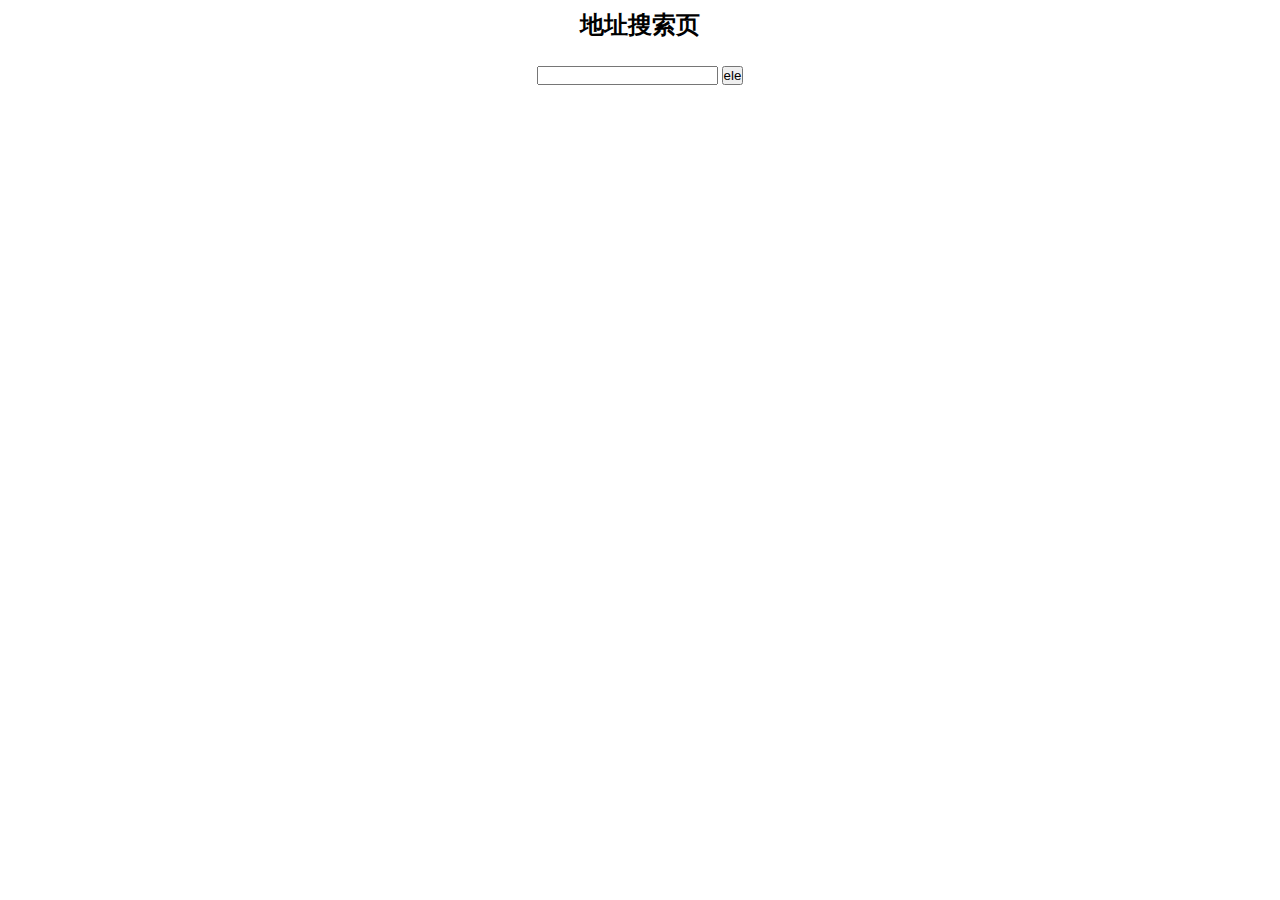
==== mobile_project/index.html @ c8bb9cdb "new" ====
<!DOCTYPE html PUBLIC "-//W3C//DTD XHTML 1.0 Transitional//EN" "http://www.w3.org/TR/xhtml1/DTD/xhtml1-transitional.dtd">
<html xmlns="http://www.w3.org/1999/xhtml" xml:lang="en">
<head>
	<meta http-equiv="Content-Type" content="text/html;charset=UTF-8">
	<title>ele</title>
	<meta name="viewport" content="width=device-width, user-scalable=no, initial-scale=1.0, maximum-scale=1.0, minimum-scale=1.0" />
	<!-- <script src="rem.js"></script> -->
	<link rel="stylesheet" type="text/css" href="style.css">
</head>
<body>
	<div class="menu" id="address">
		<h2>地址搜索页</h2>
		<input type="text" id="input_address"/>
		<button id='address_search'>ele</button>
		<ul id="address_list"></ul>
	</div>
	<div class="menu" id="rlist"><a href="#detail">商家列表页</a></div>
	<div class="menu" id="detail"><a href="#search">食物详情页</a></div>
	<div class="menu" id="search"><a href="#address">商家搜索页</a></div>
	<script src="zepto.js"></script>
	<script src="module/addressModule.js"></script>
	<script src="module/searchModule.js"></script>
	<script src="module/rlistModule.js"></script>
	<script src="module/detailModule.js"></script>
	<script src="index.js"></script>
</body>
</html>
---- mobile_project/style.css ----
* {
	margin: 0;
	padding: 0;
}
html,body {
	height: 100%;
	overflow: scroll;
}
.menu {
	height: 100%;
	line-height: 50px;
	font-size: 16px;
	font-weight: bold;
	#color: white;
	text-align: center;
	display: none;
}
.menu a {
	color: white;
}
#address {
	#background: black;
}

#rlist {
	background: orange;
}
#search {
	background: blue;
}
#detail {
	background: red;
}
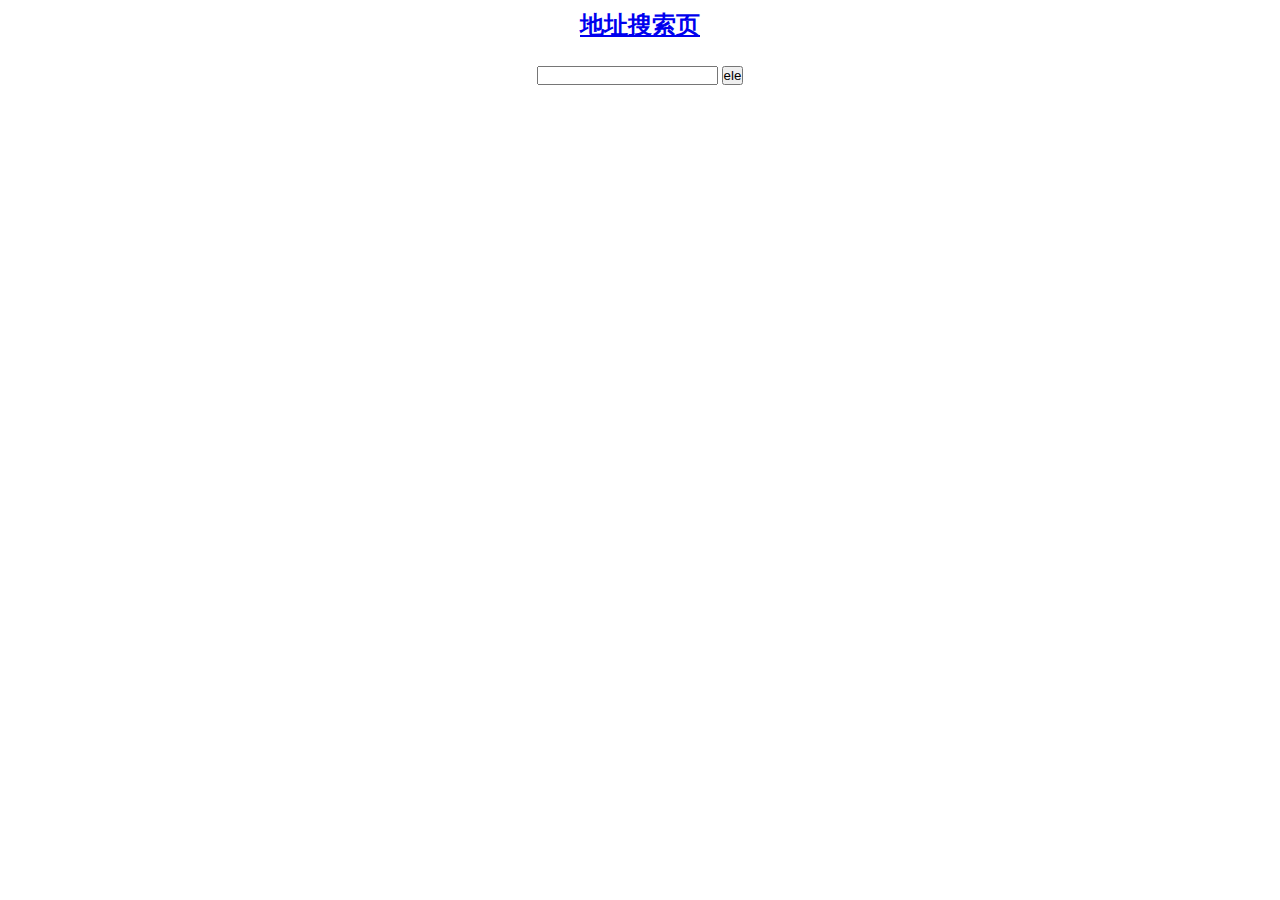
==== commit c8445f05: "rlist" ====
--- a/mobile_project/index.html
+++ b/mobile_project/index.html
@@ -9,12 +9,15 @@
 </head>
 <body>
 	<div class="menu" id="address">
-		<h2>地址搜索页</h2>
+		<h2><a href="#rlist">地址搜索页</a></h2>
 		<input type="text" id="input_address"/>
 		<button id='address_search'>ele</button>
 		<ul id="address_list"></ul>
 	</div>
-	<div class="menu" id="rlist"><a href="#detail">商家列表页</a></div>
+	<div class="menu" id="rlist">
+		商家列表页
+		<ul id="sellerList"></ul>	
+	</div>
 	<div class="menu" id="detail"><a href="#search">食物详情页</a></div>
 	<div class="menu" id="search"><a href="#address">商家搜索页</a></div>
 	<script src="zepto.js"></script>
--- a/mobile_project/style.css
+++ b/mobile_project/style.css
@@ -11,19 +11,20 @@
 	line-height: 50px;
 	font-size: 16px;
 	font-weight: bold;
-	#color: white;
+	/*color: white;*/
 	text-align: center;
 	display: none;
 }
 .menu a {
-	color: white;
+	/*color: white;*/
 }
 #address {
-	#background: black;
+	/*background: black;*/
 }
 
 #rlist {
 	background: orange;
+	height: auto;
 }
 #search {
 	background: blue;
